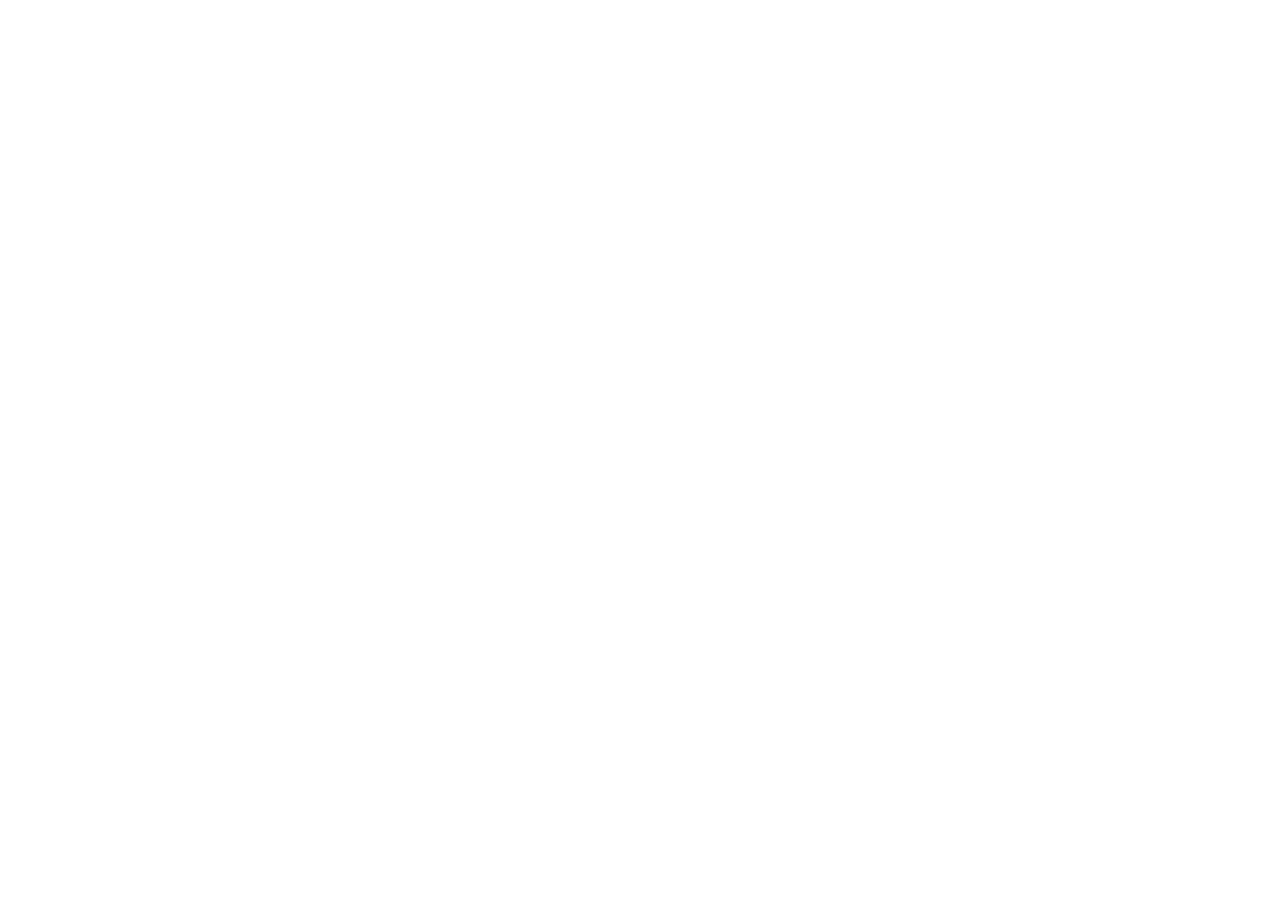
==== index.html @ c7a1b947 "Base" ====
<!DOCTYPE html>
<html lang="en">
<head>
    <meta charset="UTF-8">
    <meta http-equiv="X-UA-Compatible" content="IE=edge">
    <meta name="viewport" content="width=device-width, initial-scale=1.0">
    <title>Document</title>
</head>
<body>
    
</body>
</html>
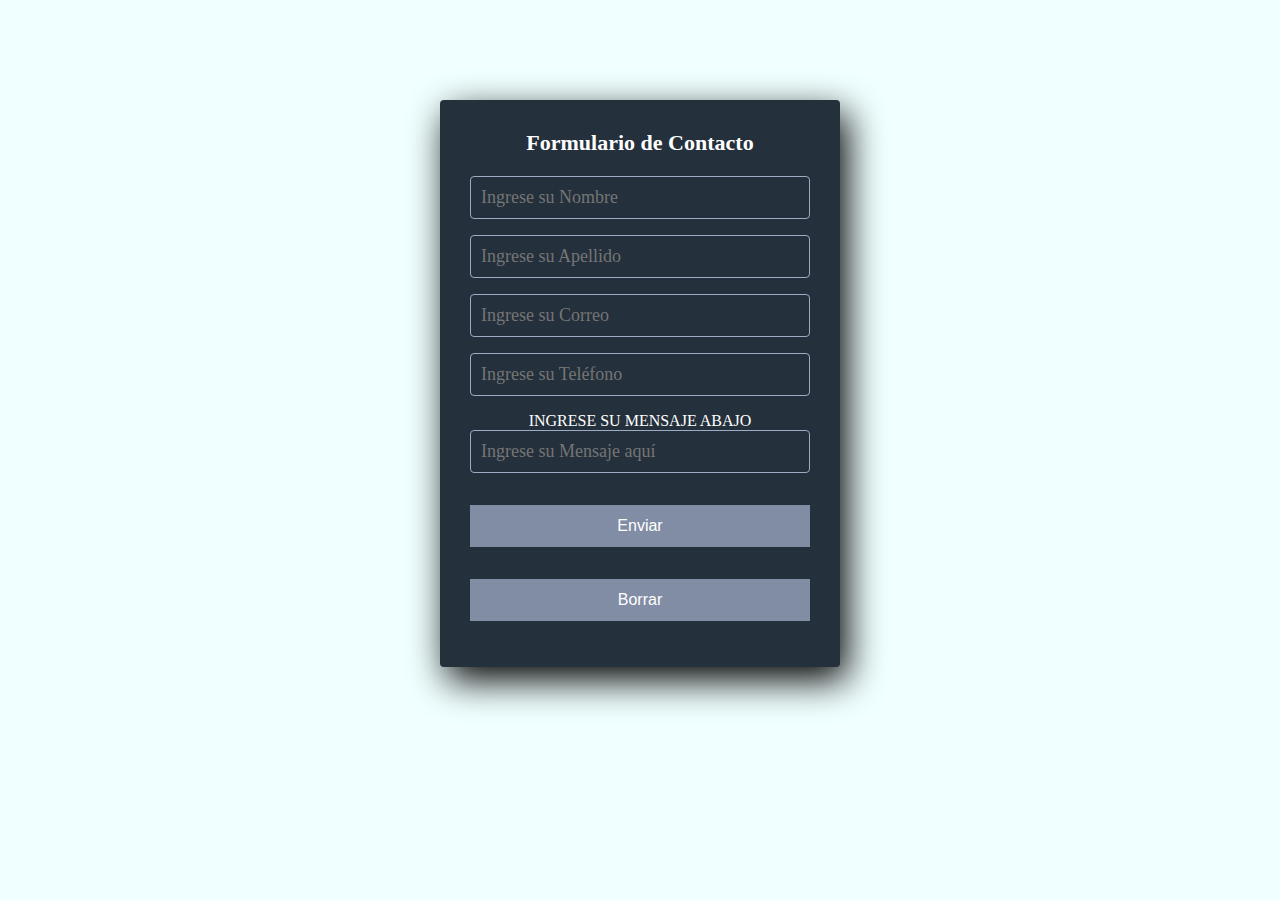
==== commit 41ff8c05: "Contacto(Formulario de Contacto)" ====
--- a/index.html
+++ b/index.html
@@ -1,12 +1,23 @@
 <!DOCTYPE html>
 <html lang="en">
 <head>
-    <meta charset="UTF-8">
-    <meta http-equiv="X-UA-Compatible" content="IE=edge">
-    <meta name="viewport" content="width=device-width, initial-scale=1.0">
-    <title>Document</title>
+  <meta charset="UTF-8">
+  <meta name="viewport" content="width=device-width, initial-scale=1.0">
+  <meta http-equiv="X-UA-Compatible" content="ie=edge">
+  <link rel="stylesheet" href="style.css">
+  <title>Formulario de Contacto</title>
 </head>
 <body>
-    
+  <section class="form-register">
+    <center><h4>Formulario de Contacto</h4></center>
+    <input class="controls" type="text" name="nombres" id="nombres" placeholder="Ingrese su Nombre">
+    <input class="controls" type="text" name="apellidos" id="apellidos" placeholder="Ingrese su Apellido">
+    <input class="controls" type="email" name="correo" id="correo" placeholder="Ingrese su Correo">
+    <input class="controls" type="number" name="telefono" id="telefono" placeholder="Ingrese su Teléfono">
+    <center><p>INGRESE SU MENSAJE ABAJO</p></center>
+    <input class="controls" type="text" name="mensaje" id="mensaje" placeholder="Ingrese su Mensaje aquí">
+    <input class="botons" type="submit" value="Enviar">
+    <input class="botons" type="submit" value="Borrar">
+  </section>
 </body>
 </html>--- a/style.css
+++ b/style.css
@@ -0,0 +1,65 @@
+* {
+    margin: 0;
+    padding: 0;
+    box-sizing: border-box;
+  }
+  
+  body {
+    background-color: azure;
+  }
+  
+  .form-register {
+    width: 400px;
+    background: #24303c;
+    padding: 30px;
+    margin: auto;
+    margin-top: 100px;
+    border-radius: 4px;
+    font-family: 'calibri';
+    color: white;
+    box-shadow: 7px 13px 37px #000;
+  }
+  
+  .form-register h4 {
+    font-size: 22px;
+    margin-bottom: 20px;
+  }
+  
+  .controls {
+    width: 100%;
+    background: #24303c;
+    padding: 10px;
+    border-radius: 4px;
+    margin-bottom: 16px;
+    border: 1px solid #9eabc5;
+    font-family: 'calibri';
+    font-size: 18px;
+    color: white;
+  }
+  
+  .form-Enviar a {
+    height: 40px;
+    text-align: center;
+    font-size: 18px;
+    line-height: 40px;
+  }
+  
+  .form-Borrar p {
+    color: white;
+    text-decoration: none;
+  }
+  
+  .form-register a:hover {
+    color: white;
+    text-decoration: underline;
+  }
+  
+  .form-register .botons {
+    width: 100%;
+    background: #818ca5;
+    border: none;
+    padding: 12px;
+    color: white;
+    margin: 16px 0;
+    font-size: 16px;
+  }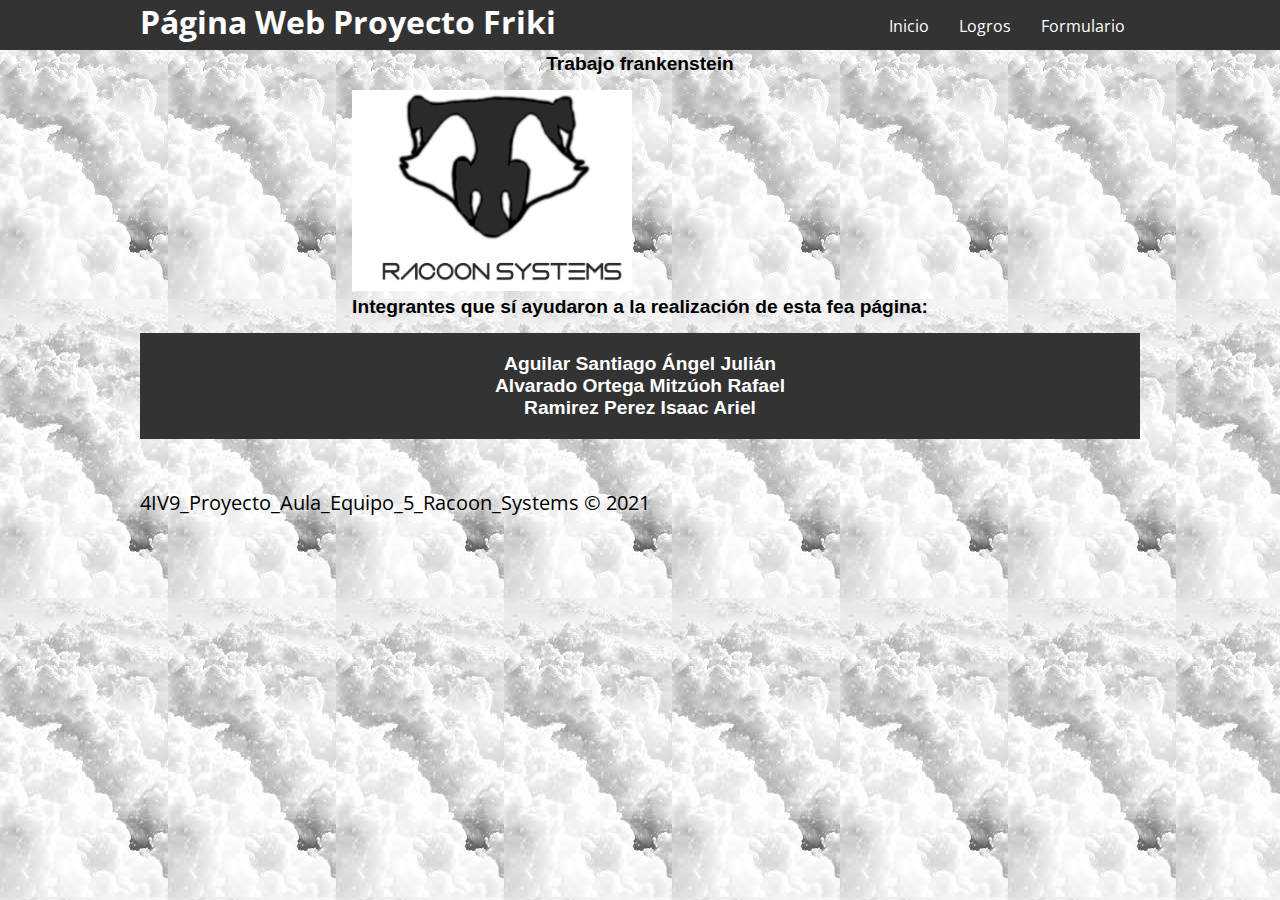
==== commit 9a26423b: "Primera implementacion general" ====
--- a/index.html
+++ b/index.html
@@ -1,23 +1,52 @@
 <!DOCTYPE html>
 <html lang="en">
 <head>
-  <meta charset="UTF-8">
-  <meta name="viewport" content="width=device-width, initial-scale=1.0">
-  <meta http-equiv="X-UA-Compatible" content="ie=edge">
-  <link rel="stylesheet" href="style.css">
-  <title>Formulario de Contacto</title>
+    <meta charset="UTF-8">
+    <meta http-equiv="X-UA-Compatible" content="IE=edge">
+    <meta name="viewport" content="width=device-width, initial-scale=1.0">
+    <title>Página Web Hobbies PSW Mitzuoh</title>
+    <link rel="stylesheet" href="css/estilos.css">
 </head>
 <body>
-  <section class="form-register">
-    <center><h4>Formulario de Contacto</h4></center>
-    <input class="controls" type="text" name="nombres" id="nombres" placeholder="Ingrese su Nombre">
-    <input class="controls" type="text" name="apellidos" id="apellidos" placeholder="Ingrese su Apellido">
-    <input class="controls" type="email" name="correo" id="correo" placeholder="Ingrese su Correo">
-    <input class="controls" type="number" name="telefono" id="telefono" placeholder="Ingrese su Teléfono">
-    <center><p>INGRESE SU MENSAJE ABAJO</p></center>
-    <input class="controls" type="text" name="mensaje" id="mensaje" placeholder="Ingrese su Mensaje aquí">
-    <input class="botons" type="submit" value="Enviar">
-    <input class="botons" type="submit" value="Borrar">
-  </section>
+    <header>
+        <div class="contenedor">
+          <h1 class="icon-dog">Página Web Proyecto Friki</h1>
+          <input type="checkbox" id="menu-bar">
+          <label class="fontawesome-align-justify" for="menu-bar"></label>
+              <nav class="menu">
+                <a href="Inicio.html">Inicio</a>
+                <a href="Logros.html">Logros</a>
+                <a href="Formulario.html">Formulario</a>
+              </nav>
+            </div>
+      </header>
+          
+          <main>
+            
+            <section id="primero">
+            <div class="contenedor">
+                <center>
+                    <h2> Racoon Systems</h2></center>
+              </div>
+            </section>
+            
+            <section id="segundo">
+              <h3>Trabajo frankenstein</h3>
+              <div class="contenedor">
+                <article>
+                  <img src="RacoonSystems.jpeg">
+                  <h4>Integrantes que sí ayudaron a la realización de esta fea página:</h4>
+                </article>     
+            <section id="info">
+              <h3>Aguilar Santiago Ángel Julián</h3>
+              <h3>Alvarado Ortega Mitzúoh Rafael</h3>
+              <h3>Ramirez Perez Isaac Ariel</h3>
+            
+          </main>
+          
+          <footer>
+            <div class="contenedor">
+              <p class="copy">4IV9_Proyecto_Aula_Equipo_5_Racoon_Systems &copy; 2021</p> 
+          </footer>
 </body>
 </html>--- a/css/estilos.css
+++ b/css/estilos.css
@@ -0,0 +1,266 @@
+@import url(https://fonts.googleapis.com/css?family=Open+Sans);
+@import url(http://weloveiconfonts.com/api/?family=fontawesome|typicons);
+[class*="fontawesome-"]:before {
+  font-family: 'FontAwesome', sans-serif;
+}
+
+* {
+  margin: 0;
+  padding: 0;
+  box-sizing: border-box;
+}
+
+body {
+  font-family: 'Open Sans', sans-serif;
+  background-image: url([data-uri]);
+}
+
+header {
+  width: 100%;
+  height: 50px;
+  background: #333;
+  color: #fff;
+  
+  position: fixed;
+  top: 0;
+  left: 0;
+  z-index: 100;
+}
+
+.contenedor {
+  width: 98%;
+  margin: auto;
+}
+
+h1 {
+  float: left;
+}
+
+header .contenedor {
+  display: table;
+}
+
+section {
+  width: 100%;
+  margin-bottom: 25px;
+}
+
+#primero {
+  text-align: center;
+  font-family: 'Franklin Gothic Medium', 'Arial Narrow', Arial, sans-serif;
+    font-size: 100%;
+    font-weight: bold;
+}
+
+footer .contenedor {
+  display: flex;
+  flex-wrap: wrap;
+  justify-content: center;
+  padding-bottom: 25px;
+}
+
+.copy {
+  font-size: 20px;
+}
+
+.sociales {
+  width: 75%;
+  text-align: center;
+  font-size: 28px;
+}
+
+.sociales a {
+  color: #333;
+  text-decoration: none;
+}
+  
+  footer .contenedor {
+    justify-content: space-between;
+  }
+
+
+
+@media (min-width:1024px) {
+  .contenedor {
+    width: 1000px;
+  }
+}
+
+
+#segundo h3, h4 {
+  text-align: center;
+  font-family: 'Franklin Gothic Medium', 'Arial Narrow', Arial, sans-serif;
+    font-size: 120%;
+    font-weight: bold;
+}
+
+#segundo .contenedor{
+  display: flex;
+  justify-content: center;
+  flex-wrap: wrap;
+}
+
+#segundo article {
+  margin: 15px;
+}
+
+#segundo img {
+  width: 100%;
+  max-width: 280px;
+}
+#banner {
+  margin-top: 50px;
+  position: relative;
+}
+
+#banner img {
+  width: 100%;
+  height: 100%;
+}
+
+#banner .contenedor {
+  position: absolute;
+  top: 50%;
+  left: 50%;
+  transform: translateX(-50%) translateY(-50%);
+  color: #fff;
+}
+
+#banner h2 {
+  font-size: 28px;
+}
+
+#banner a {
+  display: block;
+  width: 100px;
+  color: #fff;
+  text-decoration: none;
+  padding: 7px;
+  margin-top: 10px;
+  border: 3px solid #fff;
+}
+
+#banner a:hover {
+  background: rgba(51,51,51,0.5);
+}
+
+@media (min-width:480px) {
+  #banner h2 {
+    font-size: 40px;
+  }
+  
+  #banner a {
+    margin-top: 25px;
+  }
+}
+
+@media (min-width:768px) { 
+  #banner {
+    height: 300px;
+    overflow: hidden;
+  }
+  
+  #banner img {
+    height: auto;
+    margin-top: -100px;
+  }
+}
+
+@media (min-width:1024px) { 
+  #banner img {
+    margin-top: -200px;
+  }
+}
+
+#info {
+  background: #333;
+  color: #fff;
+  text-align: center;
+  padding: 20px;
+}
+
+#info .contenedor {
+  display: flex;
+  flex-wrap: wrap;
+  justify-content: center;
+}
+
+.info-galaxia {
+  margin: 20px;
+}
+
+.info-galaxia img {
+  width: 180px;
+  height: 180px;
+  border-radius: 50%;
+  border: 7px solid #fff;
+}
+
+@media (min-width:480px) {
+  .info-galaxia {
+    width: 40%;
+  }
+}
+
+@media (min-width:1024px) {
+  .info-galaxia {
+    width: auto;
+  }
+}
+#menu-bar {
+  display: none;
+}
+
+header label {
+  float: right;
+  font-size: 28px;
+  margin: 6px 0;
+  cursor: pointer;
+}
+
+.menu {
+  position: absolute;
+  top: 50px;
+  left: 0;
+  width: 100%;
+  height: 100vh;
+  background: rgba(51,51,51,0.9);
+  transition: all 0.5s;
+  transform: translateX(-100%);
+}
+
+.menu a {
+  display: block;
+  color: #fff;
+  height: 50px;
+  text-decoration: none;
+  padding: 15px;
+  border-bottom: 1px solid rgba(255,255,255,0.3);
+}
+
+.menu a:hover {
+  background: rgba(255,255,255,0.3);
+}
+
+#menu-bar:checked ~ .menu {
+  transform: translateX(0%);
+}
+
+@media (min-width:1024px) {
+  .menu {
+    position: static;
+    width: auto;
+    height: auto;
+    transform: translateX(0%);
+    float: right;
+    display: flex;
+  }
+  
+  .menu a {
+    border: none;
+  }
+  
+  header label { 
+    display: none;
+  }
+}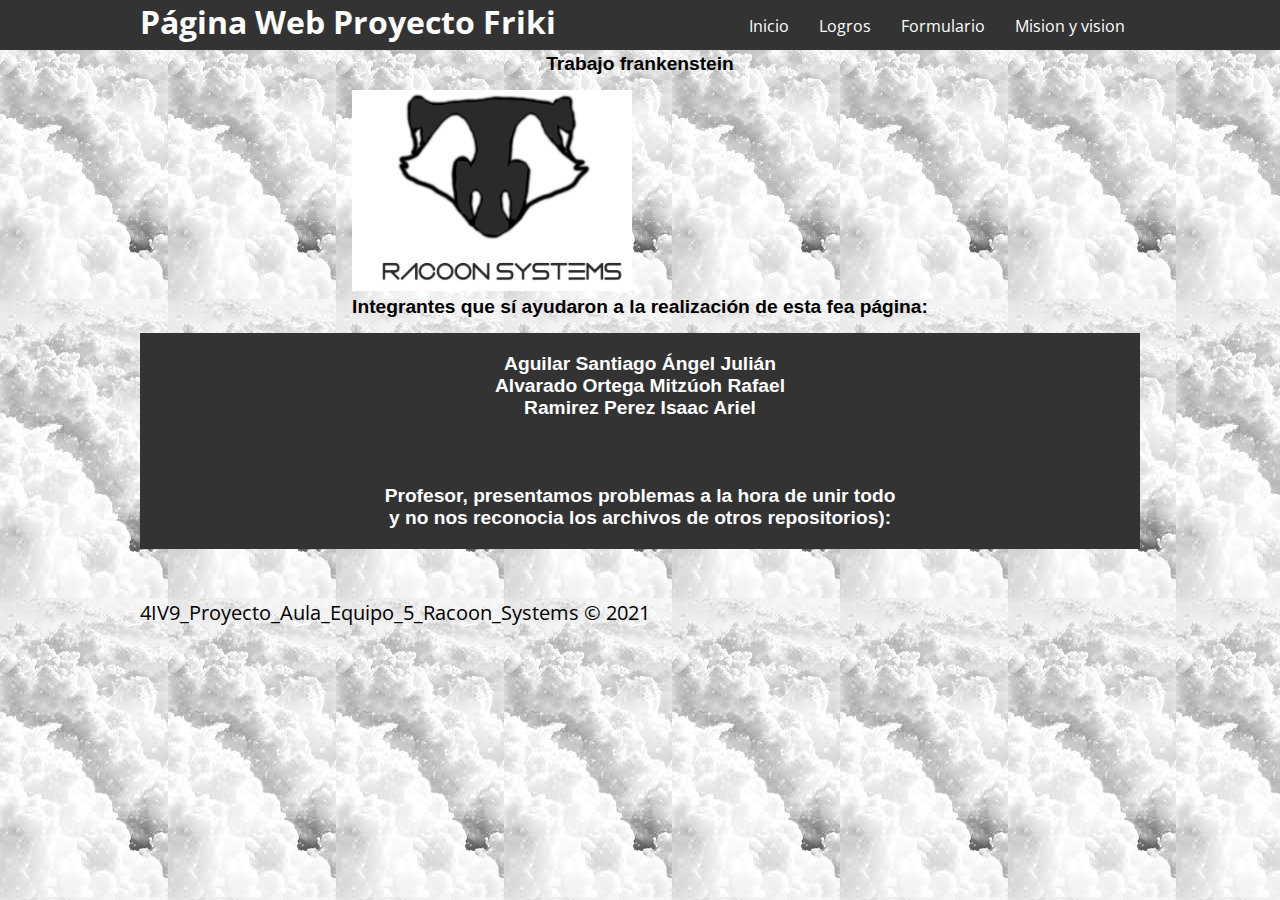
==== commit b82d84c1: "Tercera version xd" ====
--- a/index.html
+++ b/index.html
@@ -4,7 +4,7 @@
     <meta charset="UTF-8">
     <meta http-equiv="X-UA-Compatible" content="IE=edge">
     <meta name="viewport" content="width=device-width, initial-scale=1.0">
-    <title>Página Web Hobbies PSW Mitzuoh</title>
+    <title>Página Web Proyecto Friki</title>
     <link rel="stylesheet" href="css/estilos.css">
 </head>
 <body>
@@ -15,8 +15,9 @@
           <label class="fontawesome-align-justify" for="menu-bar"></label>
               <nav class="menu">
                 <a href="Inicio.html">Inicio</a>
-                <a href="Logros.html">Logros</a>
+                <a href="Logros por Isaac/Logros.html">Logros</a>
                 <a href="Formulario.html">Formulario</a>
+                <a href="MisionVision.html">Mision y vision</a>
               </nav>
             </div>
       </header>
@@ -41,6 +42,11 @@
               <h3>Aguilar Santiago Ángel Julián</h3>
               <h3>Alvarado Ortega Mitzúoh Rafael</h3>
               <h3>Ramirez Perez Isaac Ariel</h3>
+              <br>
+              <br>
+              <br>
+              <h4>Profesor, presentamos problemas a la hora de unir todo <br>
+                  y no nos reconocia los archivos de otros repositorios):</h4>
             
           </main>
           
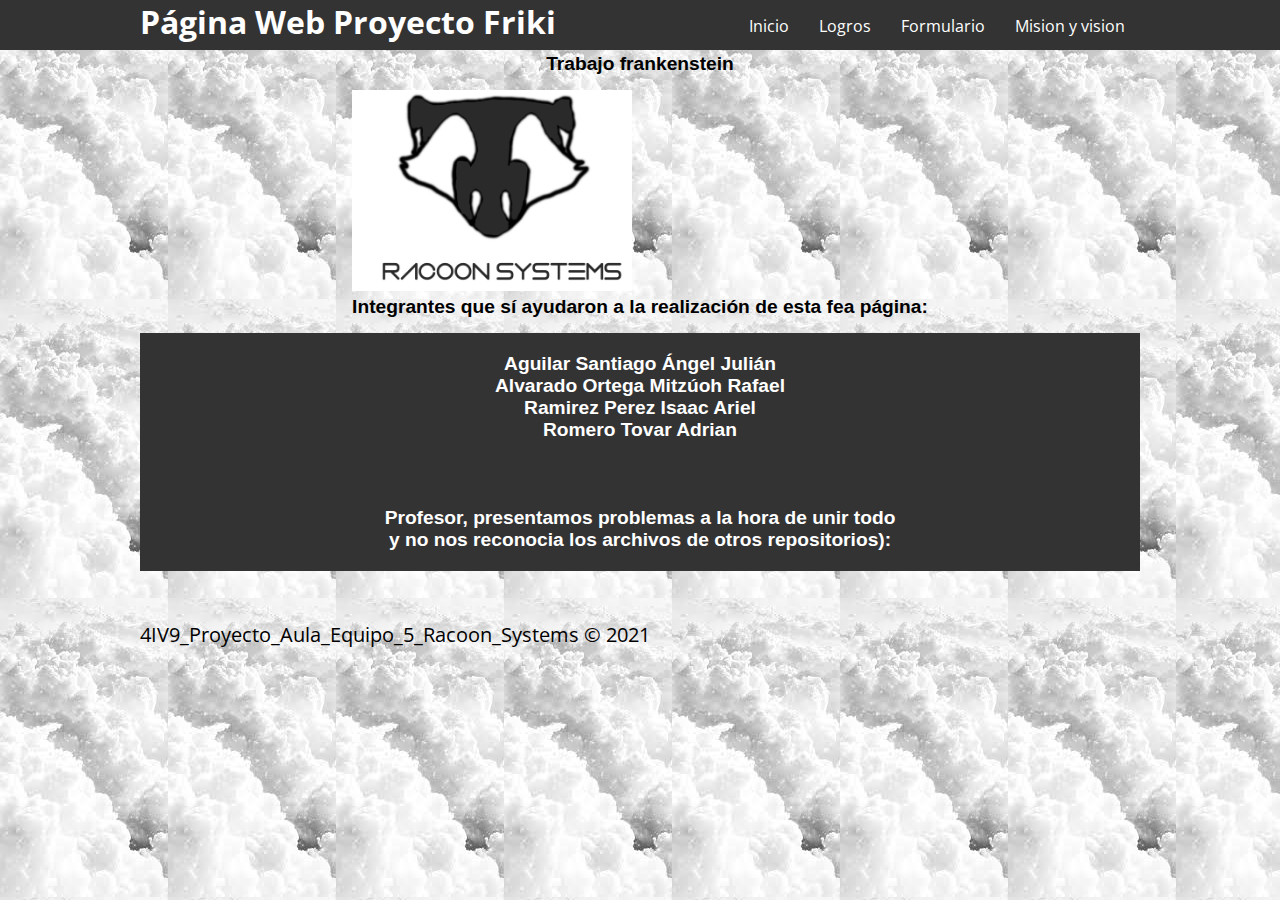
==== commit 73daa829: "Cuarta version):" ====
--- a/index.html
+++ b/index.html
@@ -42,6 +42,7 @@
               <h3>Aguilar Santiago Ángel Julián</h3>
               <h3>Alvarado Ortega Mitzúoh Rafael</h3>
               <h3>Ramirez Perez Isaac Ariel</h3>
+              <h3>Romero Tovar Adrian</h3>
               <br>
               <br>
               <br>
